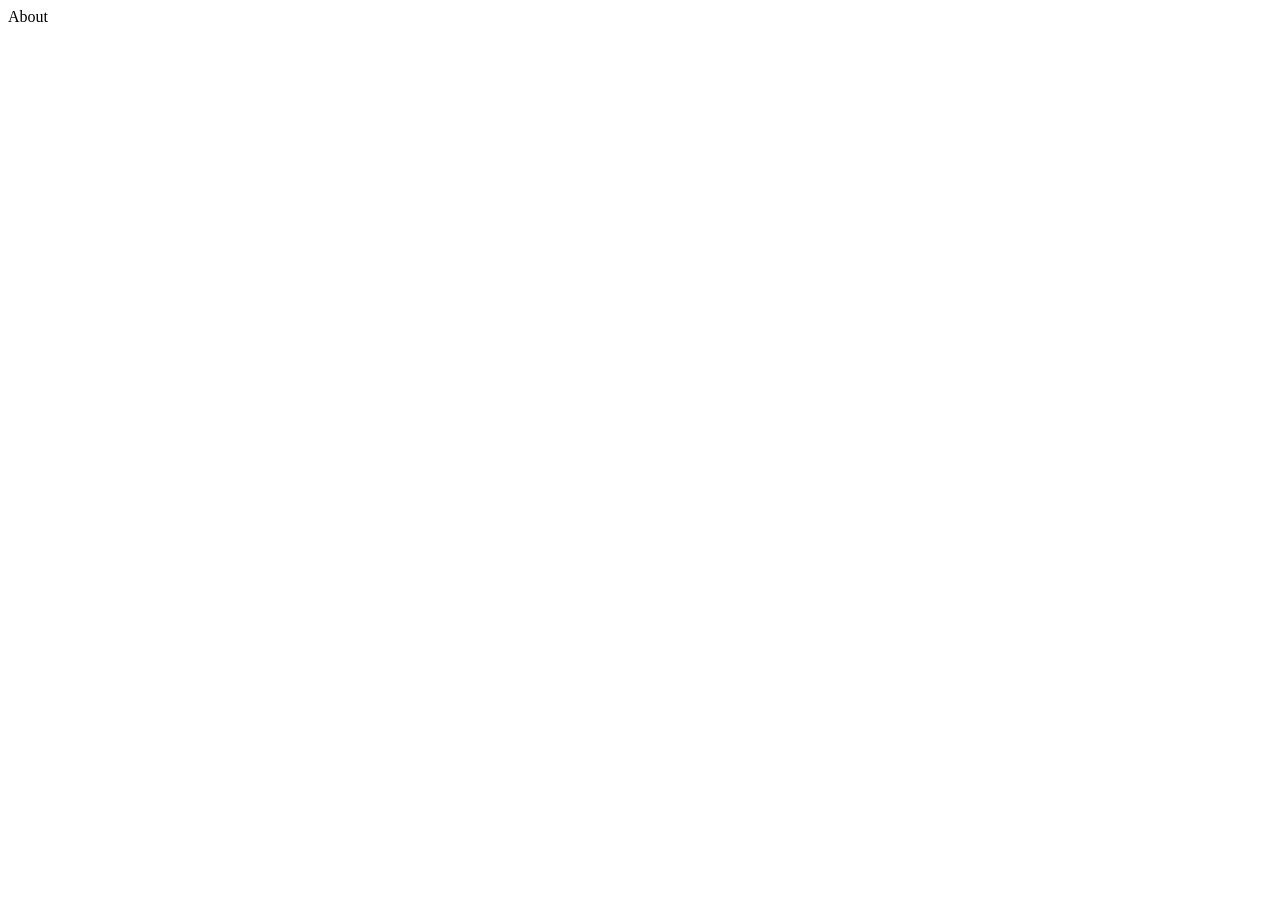
==== about.html @ e5ca2f6b "create: about page and rename index to home" ====
<!DOCTYPE html>
<html lang="en">
<head>
    <meta charset="UTF-8">
    <meta name="viewport" content="width=device-width, initial-scale=1.0">
    <title>About</title>
</head>
<body>
    <p1>About</p1>
</body>
</html>
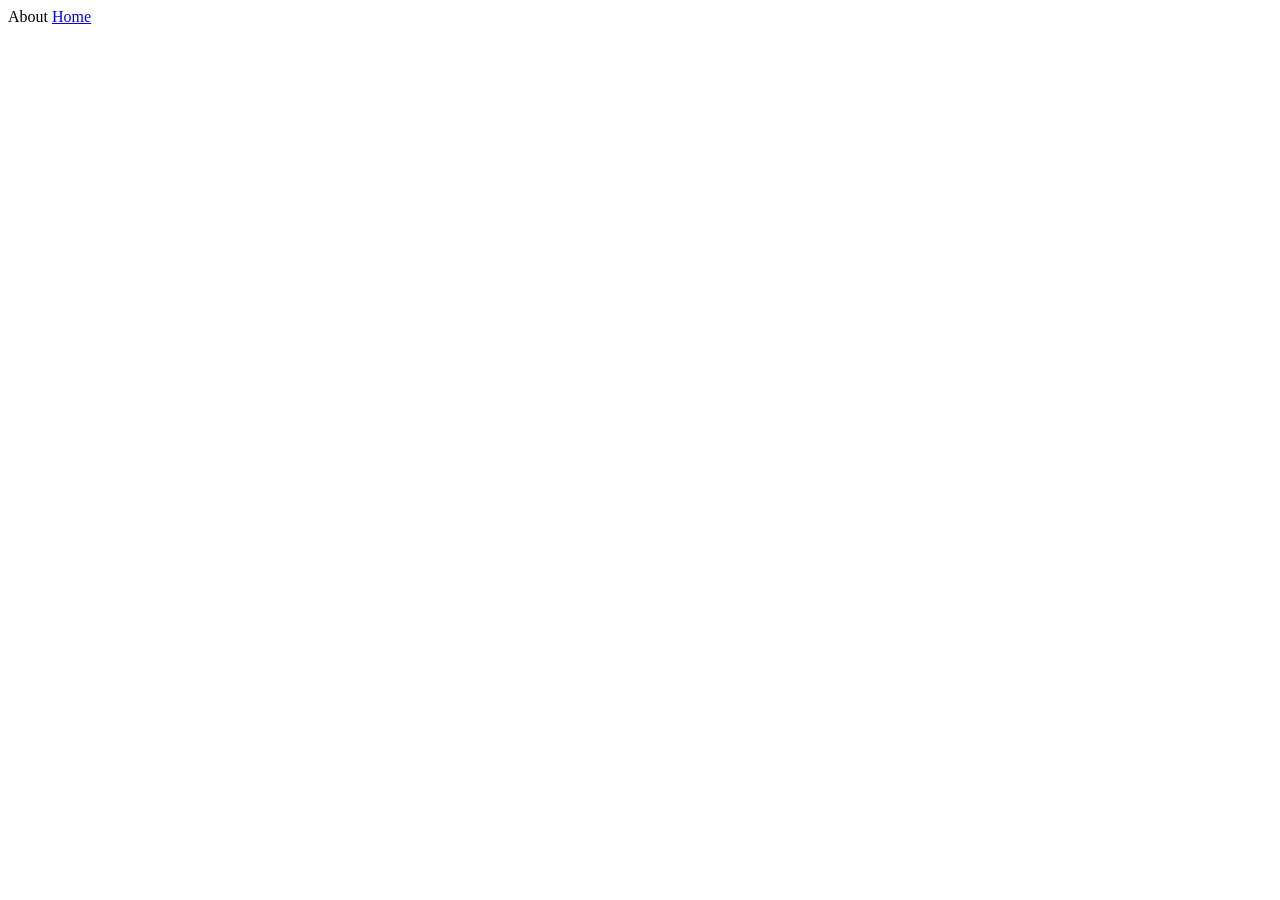
==== commit 073517fa: "add: linking pages" ====
--- a/about.html
+++ b/about.html
@@ -7,5 +7,6 @@
 </head>
 <body>
     <p1>About</p1>
+    <a href="/">Home</a>
 </body>
 </html>
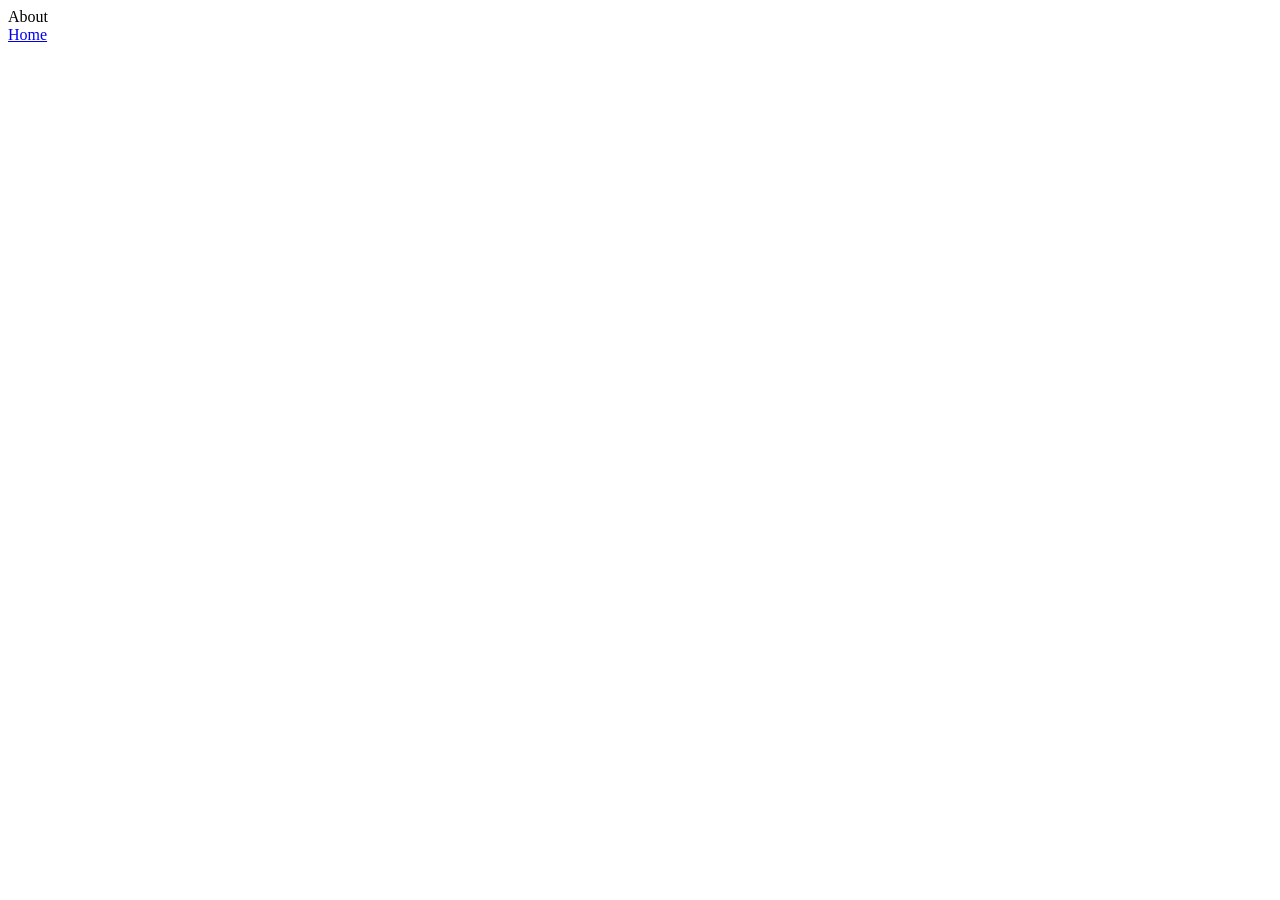
==== commit 302a0ca6: "fix: linking pages" ====
--- a/about.html
+++ b/about.html
@@ -7,6 +7,7 @@
 </head>
 <body>
     <p1>About</p1>
-    <a href="/">Home</a>
+    <br>
+    <a href="home.html">Home</a>
 </body>
 </html>
